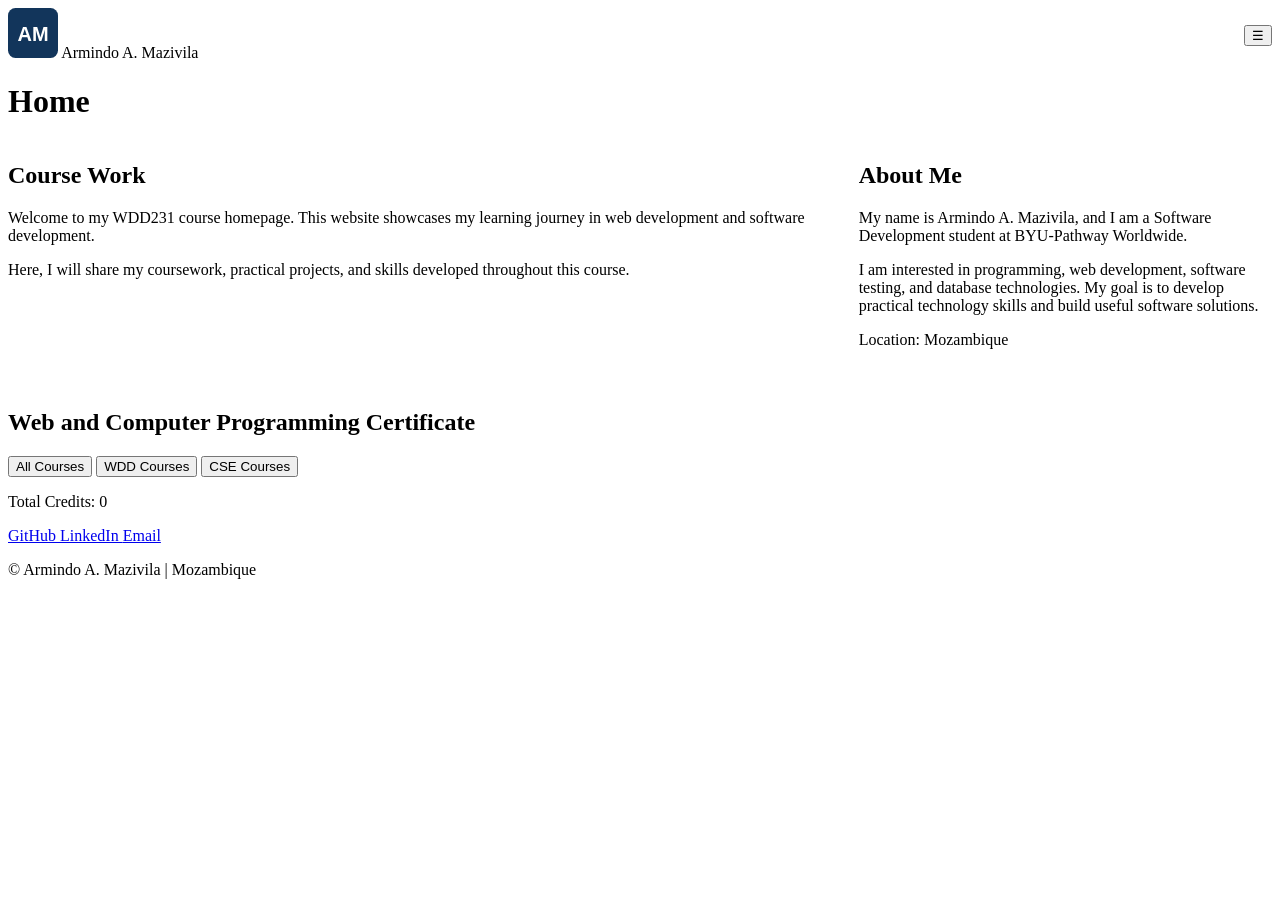
==== index.html @ 849a4318 "Build WDD231 course home page" ====
<!DOCTYPE html>
<html lang="en">

<head>
    <meta charset="UTF-8">
    <meta name="viewport" content="width=device-width, initial-scale=1.0">
    <meta name="description"
        content="Armindo A. Mazivila's WDD231 course homepage, featuring coursework, web development projects, and the Web and Computer Programming certificate.">

    <meta name="author" content="Armindo A. Mazivila">

    <title>WDD231 | Armindo A. Mazivila</title>

    <!-- Google Fonts -->
    <link rel="preconnect" href="https://fonts.googleapis.com">
    <link rel="preconnect" href="https://fonts.gstatic.com" crossorigin>
    <link href="https://fonts.googleapis.com/css2?family=Roboto:wght@400;500;700&display=swap" rel="stylesheet">

    <!-- CSS Files -->
    <link rel="stylesheet" href="styles/normalize.css">
    <link rel="stylesheet" href="styles/small.css">
    <link rel="stylesheet" href="styles/larger.css">

    <!-- JavaScript Files -->
    <script src="scripts/navigation.js" defer></script>
    <script src="scripts/date.js" defer></script>
    <script src="scripts/course.js" defer></script>
</head>

<body>
    <header>

        <div class="site-branding">
            <img src="images/logo.svg" alt="Armindo's website logo" width="50" height="50">
            <span>Armindo A. Mazivila</span>
        </div>

        <button id="menu-button" aria-label="Open navigation menu" aria-expanded="false">
            ☰
        </button>

        <nav id="navigation" aria-label="Main navigation">
            <ul>
                <li><a href="index.html" class="active" aria-current="page">Home</a></li>
                <li><a href="chamber/index.html">Chamber</a></li>
                <li><a href="final/index.html">Final</a></li>
            </ul>
        </nav>

    </header>

    <main>

        <h1>Home</h1>

        <div class="home-grid">

            <!-- First Section -->
            <section class="course-work">
                <h2>Course Work</h2>

                <p>
                    Welcome to my WDD231 course homepage.
                    This website showcases my learning journey
                    in web development and software development.
                </p>

                <p>
                    Here, I will share my coursework, practical
                    projects, and skills developed throughout
                    this course.
                </p>
            </section>

            <!-- Second Section -->
            <section class="about-me">
                <h2>About Me</h2>

                <p>
                    My name is Armindo A. Mazivila, and I am a
                    Software Development student at BYU-Pathway
                    Worldwide.
                </p>

                <p>
                    I am interested in programming, web development,
                    software testing, and database technologies.
                    My goal is to develop practical technology
                    skills and build useful software solutions.
                </p>

                <p>
                    Location: Mozambique
                </p>
            </section>

            <!-- Third Section -->
            <section class="certificate">
                <h2>Web and Computer Programming Certificate</h2>

                <div class="course-filters">
                    <button id="all-courses" class="filter-button active">All Courses</button>
                    <button id="wdd-courses" class="filter-button">WDD Courses</button>
                    <button id="cse-courses" class="filter-button">CSE Courses</button>
                </div>

                <div id="course-container" class="course-grid">
                    <!-- JavaScript will dynamically display course cards here. -->
                </div>

                <p id="total-credits">
                    Total Credits: 0
                </p>

            </section>

        </div>

    </main>

    <footer>

        <!-- First Footer Item: Social Media -->
        <div class="social-links">

            <a href="https://github.com/armindomazivila" target="_blank" rel="noopener noreferrer"
                aria-label="Visit my GitHub profile">
                GitHub
            </a>

            <a href="https://www.linkedin.com/" target="_blank" rel="noopener noreferrer" aria-label="Visit LinkedIn">
                LinkedIn
            </a>

            <a href="mailto:amazivila@byupathway.edu" aria-label="Send me an email">
                Email
            </a>

        </div>

        <!-- Second Footer Item: Copyright -->
        <div class="copyright">
            <p>
                &copy; <span id="currentyear"></span>
                Armindo A. Mazivila | Mozambique
            </p>
        </div>

        <!-- Third Footer Item: Last Modified -->
        <div class="last-modified">
            <p id="lastModified"></p>
        </div>

    </footer>
</body>

</html>
---- styles/small.css ----
/* Hide navigation on small screens */
#navigation {
    display: none;
}

/* Show navigation when opened */
#navigation.open {
    display: block;
}

/* Hamburger button */
#menu-button {
    display: block;
    cursor: pointer;
}
---- styles/larger.css ----
@media screen and (min-width: 768px) {

    header {
        display: flex;
        justify-content: space-between;
        align-items: center;
    }

    nav ul {
        display: flex;
        gap: 1.5rem;
    }

    .home-grid {
        display: grid;
        grid-template-columns: 2fr 1fr;
        gap: 1.5rem;
    }

    .certificate {
        grid-column: 1 / -1;
    }

    .course-grid {
        display: grid;
        grid-template-columns: repeat(3, 1fr);
        gap: 1rem;
    }
}
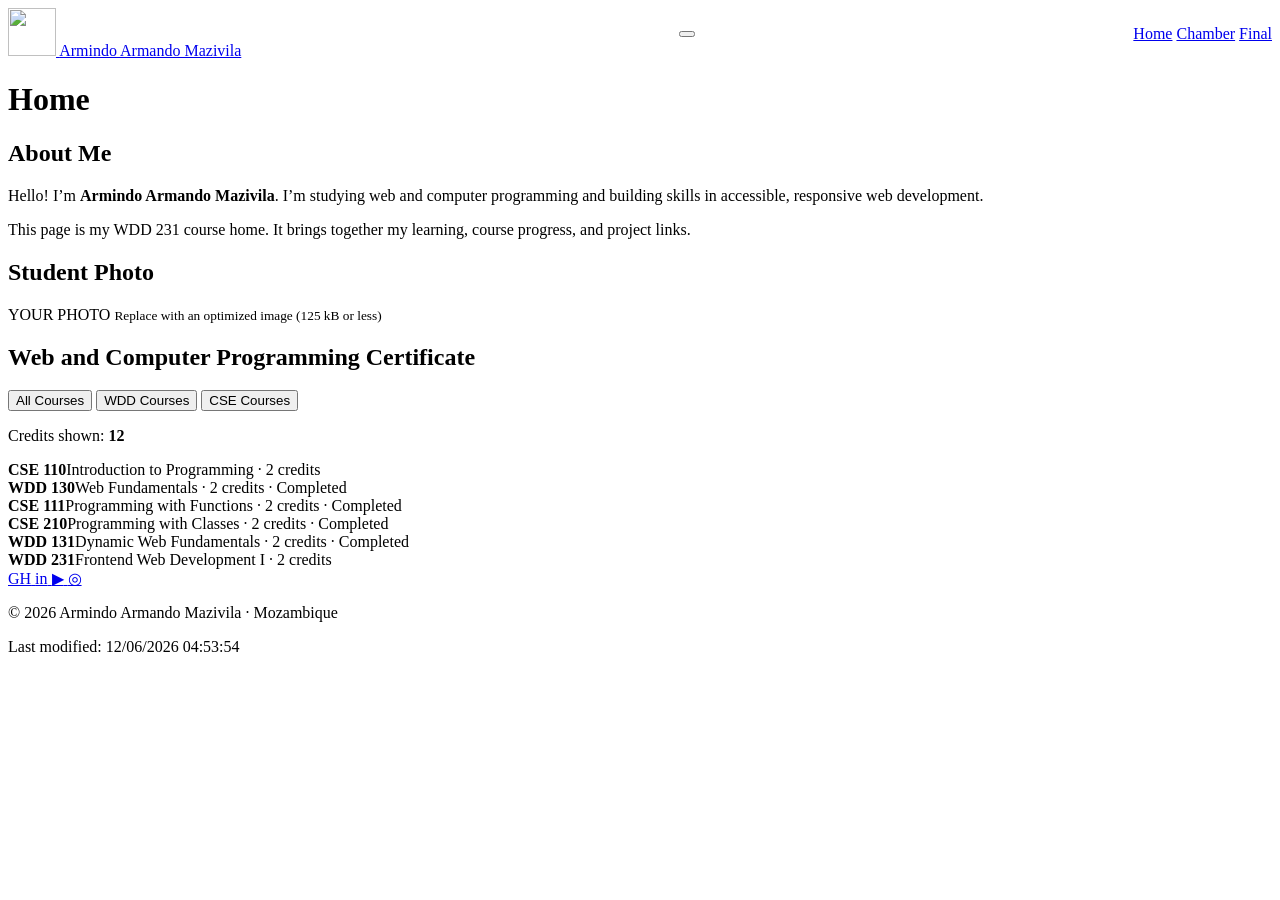
==== commit 1b2f10f9: "Improve css" ====
--- a/index.html
+++ b/index.html
@@ -2,155 +2,121 @@
 <html lang="en">
 
 <head>
-    <meta charset="UTF-8">
-    <meta name="viewport" content="width=device-width, initial-scale=1.0">
+    <meta charset="utf-8">
+    <meta name="viewport" content="width=device-width, initial-scale=1">
     <meta name="description"
-        content="Armindo A. Mazivila's WDD231 course homepage, featuring coursework, web development projects, and the Web and Computer Programming certificate.">
+        content="Armindo A. Mazivila | WDD 231 course home page, featuring coursework and web development projects.">
+    <meta name="author" content="Armindo Armando Mazivila">
 
-    <meta name="author" content="Armindo A. Mazivila">
+    <title>Course Home | WDD 231</title>
 
-    <title>WDD231 | Armindo A. Mazivila</title>
-
-    <!-- Google Fonts -->
+    <link rel="icon" href="images/site-mark.svg" type="image/svg+xml">
     <link rel="preconnect" href="https://fonts.googleapis.com">
     <link rel="preconnect" href="https://fonts.gstatic.com" crossorigin>
-    <link href="https://fonts.googleapis.com/css2?family=Roboto:wght@400;500;700&display=swap" rel="stylesheet">
-
-    <!-- CSS Files -->
-    <link rel="stylesheet" href="styles/normalize.css">
+    <link href="https://fonts.googleapis.com/css2?family=DM+Sans:wght@400;500;600;700&display=swap" rel="stylesheet">
     <link rel="stylesheet" href="styles/small.css">
     <link rel="stylesheet" href="styles/larger.css">
 
-    <!-- JavaScript Files -->
     <script src="scripts/navigation.js" defer></script>
     <script src="scripts/date.js" defer></script>
     <script src="scripts/course.js" defer></script>
 </head>
 
 <body>
-    <header>
+    <header class="site-header">
+        <a class="brand" href="index.html" aria-label="Course home">
+            <img src="images/site-mark.svg" width="48" height="48" alt="">
+            <span>Armindo Armando Mazivila</span>
+        </a>
 
-        <div class="site-branding">
-            <img src="images/logo.svg" alt="Armindo's website logo" width="50" height="50">
-            <span>Armindo A. Mazivila</span>
-        </div>
-
-        <button id="menu-button" aria-label="Open navigation menu" aria-expanded="false">
-            ☰
+        <button class="menu-toggle" type="button" aria-label="Open navigation" aria-expanded="false"
+            aria-controls="primary-nav">
+            <span></span>
+            <span></span>
+            <span></span>
         </button>
 
-        <nav id="navigation" aria-label="Main navigation">
-            <ul>
-                <li><a href="index.html" class="active" aria-current="page">Home</a></li>
-                <li><a href="chamber/index.html">Chamber</a></li>
-                <li><a href="final/index.html">Final</a></li>
-            </ul>
+        <nav id="primary-nav" class="primary-nav" aria-label="Main navigation">
+            <a class="active" href="index.html" aria-current="page">Home</a>
+            <a href="chamber/">Chamber</a>
+            <a href="final/">Final</a>
         </nav>
-
     </header>
 
     <main>
-
         <h1>Home</h1>
 
-        <div class="home-grid">
+        <div class="content-grid">
+            <section class="panel about-panel">
+                <h2>About Me</h2>
+                <div class="panel-body">
+                    <p>
+                        Hello! I’m <strong>Armindo Armando Mazivila</strong>. I’m studying web and computer
+                        programming and building skills in accessible, responsive web development.
+                    </p>
+                    <p>
+                        This page is my WDD 231 course home. It brings together my learning,
+                        course progress, and project links.
+                    </p>
+                </div>
+            </section>
 
-            <!-- First Section -->
-            <section class="course-work">
-                <h2>Course Work</h2>
+            <section class="panel photo-panel">
+                <h2>Student Photo</h2>
+                <div class="photo-placeholder" role="img" aria-label="Add an optimized student portrait here">
+                    <span>YOUR PHOTO</span>
+                    <small>Replace with an optimized image (125 kB or less)</small>
+                </div>
+            </section>
 
-                <p>
-                    Welcome to my WDD231 course homepage.
-                    This website showcases my learning journey
-                    in web development and software development.
+            <section class="panel certificate-panel">
+                <h2>Web and Computer Programming Certificate</h2>
+
+                <div class="filter-controls" role="group" aria-label="Filter courses">
+                    <button type="button" data-filter="all" class="selected" aria-pressed="true">
+                        All Courses
+                    </button>
+                    <button type="button" data-filter="WDD" aria-pressed="false">
+                        WDD Courses
+                    </button>
+                    <button type="button" data-filter="CSE" aria-pressed="false">
+                        CSE Courses
+                    </button>
+                </div>
+
+                <p class="credit-total" aria-live="polite">
+                    Credits shown: <strong id="credit-total">0</strong>
                 </p>
 
-                <p>
-                    Here, I will share my coursework, practical
-                    projects, and skills developed throughout
-                    this course.
-                </p>
+                <div id="course-list" class="course-list" aria-live="polite"></div>
             </section>
+        </div>
+    </main>
 
-            <!-- Second Section -->
-            <section class="about-me">
-                <h2>About Me</h2>
-
-                <p>
-                    My name is Armindo A. Mazivila, and I am a
-                    Software Development student at BYU-Pathway
-                    Worldwide.
-                </p>
-
-                <p>
-                    I am interested in programming, web development,
-                    software testing, and database technologies.
-                    My goal is to develop practical technology
-                    skills and build useful software solutions.
-                </p>
-
-                <p>
-                    Location: Mozambique
-                </p>
-            </section>
-
-            <!-- Third Section -->
-            <section class="certificate">
-                <h2>Web and Computer Programming Certificate</h2>
-
-                <div class="course-filters">
-                    <button id="all-courses" class="filter-button active">All Courses</button>
-                    <button id="wdd-courses" class="filter-button">WDD Courses</button>
-                    <button id="cse-courses" class="filter-button">CSE Courses</button>
-                </div>
-
-                <div id="course-container" class="course-grid">
-                    <!-- JavaScript will dynamically display course cards here. -->
-                </div>
-
-                <p id="total-credits">
-                    Total Credits: 0
-                </p>
-
-            </section>
-
+    <footer class="site-footer">
+        <div class="social-links" aria-label="Social profiles">
+            <a href="https://github.com/your-username" target="_blank" rel="noopener noreferrer"
+                aria-label="GitHub profile">
+                <span aria-hidden="true">GH</span>
+            </a>
+            <a href="https://www.linkedin.com/in/your-profile/" target="_blank" rel="noopener noreferrer"
+                aria-label="LinkedIn profile">
+                <span aria-hidden="true">in</span>
+            </a>
+            <a href="https://www.youtube.com/" target="_blank" rel="noopener noreferrer" aria-label="YouTube">
+                <span aria-hidden="true">▶</span>
+            </a>
+            <a href="https://www.instagram.com/" target="_blank" rel="noopener noreferrer" aria-label="Instagram">
+                <span aria-hidden="true">◎</span>
+            </a>
         </div>
 
-    </main>
+        <p class="copyright">
+            © <span id="current-year"></span> Armindo Armando Mazivila
+            <span class="separator">·</span> Mozambique
+        </p>
 
-    <footer>
-
-        <!-- First Footer Item: Social Media -->
-        <div class="social-links">
-
-            <a href="https://github.com/armindomazivila" target="_blank" rel="noopener noreferrer"
-                aria-label="Visit my GitHub profile">
-                GitHub
-            </a>
-
-            <a href="https://www.linkedin.com/" target="_blank" rel="noopener noreferrer" aria-label="Visit LinkedIn">
-                LinkedIn
-            </a>
-
-            <a href="mailto:amazivila@byupathway.edu" aria-label="Send me an email">
-                Email
-            </a>
-
-        </div>
-
-        <!-- Second Footer Item: Copyright -->
-        <div class="copyright">
-            <p>
-                &copy; <span id="currentyear"></span>
-                Armindo A. Mazivila | Mozambique
-            </p>
-        </div>
-
-        <!-- Third Footer Item: Last Modified -->
-        <div class="last-modified">
-            <p id="lastModified"></p>
-        </div>
-
+        <p id="lastModified" class="modified">Last modified: </p>
     </footer>
 </body>
 
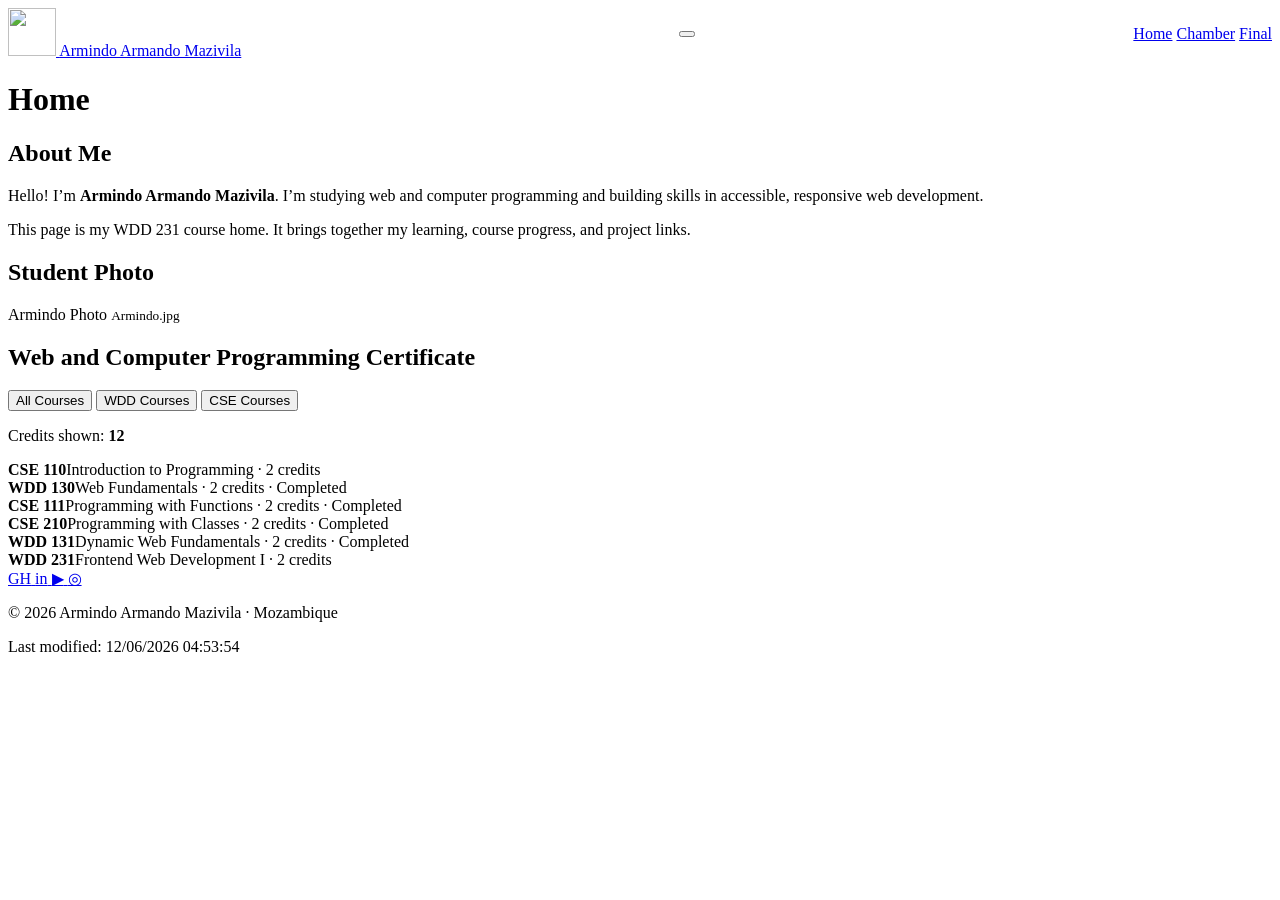
==== commit a7dc7cdf: "Add student photo" ====
--- a/index.html
+++ b/index.html
@@ -64,8 +64,8 @@
             <section class="panel photo-panel">
                 <h2>Student Photo</h2>
                 <div class="photo-placeholder" role="img" aria-label="Add an optimized student portrait here">
-                    <span>YOUR PHOTO</span>
-                    <small>Replace with an optimized image (125 kB or less)</small>
+                    <span>Armindo Photo</span>
+                    <small>Armindo.jpg</small>
                 </div>
             </section>
 
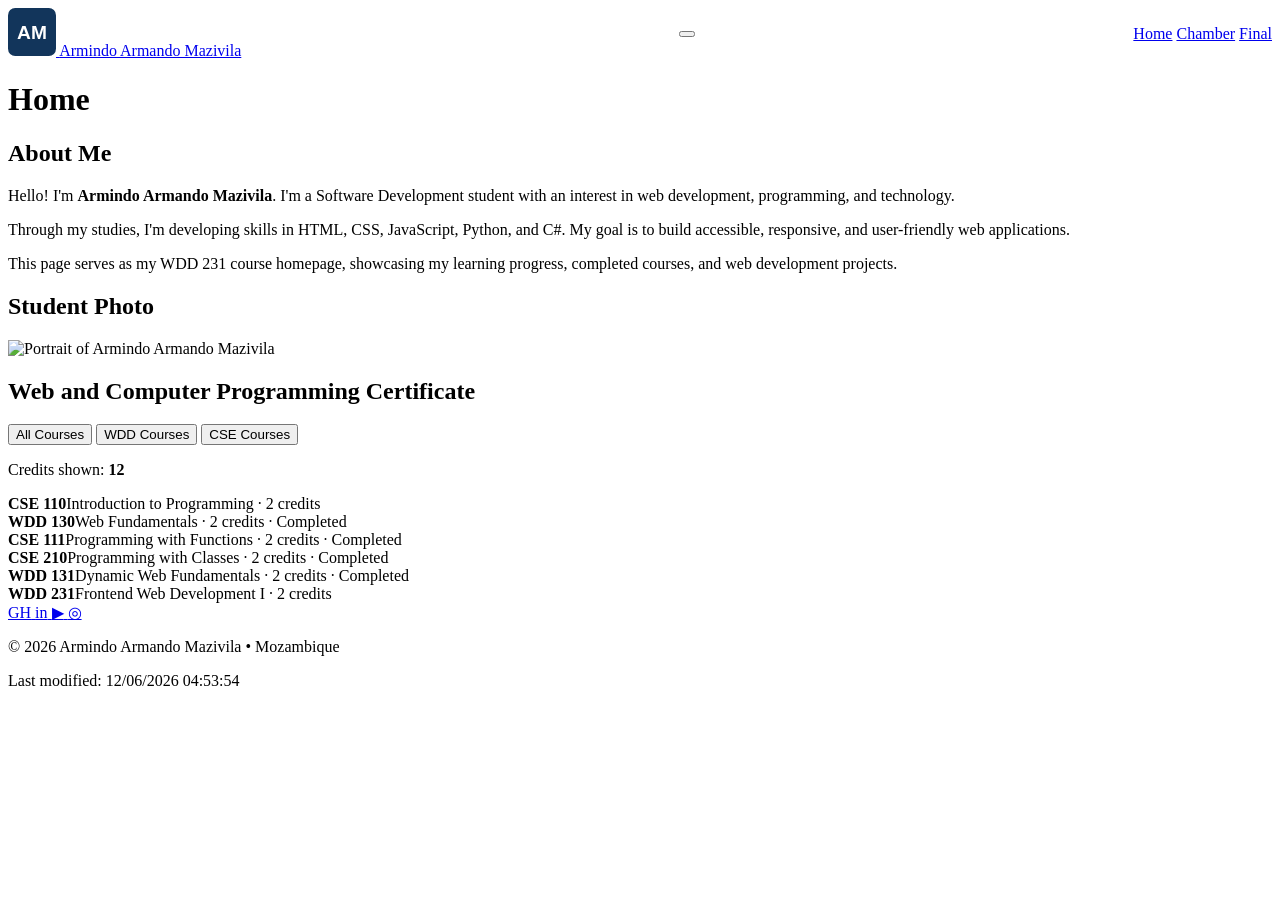
==== commit 7916fd49: "Correct the html" ====
--- a/index.html
+++ b/index.html
@@ -2,40 +2,49 @@
 <html lang="en">
 
 <head>
-    <meta charset="utf-8">
-    <meta name="viewport" content="width=device-width, initial-scale=1">
+    <meta charset="UTF-8">
+    <meta name="viewport" content="width=device-width, initial-scale=1.0">
     <meta name="description"
-        content="Armindo A. Mazivila | WDD 231 course home page, featuring coursework and web development projects.">
+        content="Armindo Armando Mazivila's WDD 231 course homepage, showcasing web development coursework, completed courses, and programming projects.">
     <meta name="author" content="Armindo Armando Mazivila">
+    <title>Course Home | WDD 231 | Armindo Mazivila</title>
 
-    <title>Course Home | WDD 231</title>
+    <!-- Favicon -->
+    <link rel="icon" href="images/logo.svg" type="image/svg+xml">
 
-    <link rel="icon" href="images/site-mark.svg" type="image/svg+xml">
+    <!-- Google Fonts -->
     <link rel="preconnect" href="https://fonts.googleapis.com">
     <link rel="preconnect" href="https://fonts.gstatic.com" crossorigin>
     <link href="https://fonts.googleapis.com/css2?family=DM+Sans:wght@400;500;600;700&display=swap" rel="stylesheet">
+
+    <!-- CSS Stylesheets -->
+    <link rel="stylesheet" href="styles/normalize.css">
     <link rel="stylesheet" href="styles/small.css">
     <link rel="stylesheet" href="styles/larger.css">
 
+    <!-- JavaScript Files -->
     <script src="scripts/navigation.js" defer></script>
     <script src="scripts/date.js" defer></script>
     <script src="scripts/course.js" defer></script>
 </head>
 
 <body>
+
+    <!-- Site Header -->
     <header class="site-header">
-        <a class="brand" href="index.html" aria-label="Course home">
-            <img src="images/site-mark.svg" width="48" height="48" alt="">
+        <a class="brand" href="index.html" aria-label="Armindo Mazivila - Home">
+            <img src="images/logo.svg" width="48" height="48" alt="">
             <span>Armindo Armando Mazivila</span>
         </a>
 
+        <!-- Mobile Navigation Button -->
         <button class="menu-toggle" type="button" aria-label="Open navigation" aria-expanded="false"
             aria-controls="primary-nav">
             <span></span>
             <span></span>
             <span></span>
         </button>
-
+        <!-- Main Navigation -->
         <nav id="primary-nav" class="primary-nav" aria-label="Main navigation">
             <a class="active" href="index.html" aria-current="page">Home</a>
             <a href="chamber/">Chamber</a>
@@ -43,35 +52,44 @@
         </nav>
     </header>
 
+    <!-- Main Content -->
     <main>
         <h1>Home</h1>
-
         <div class="content-grid">
+            <!-- About Me Section -->
             <section class="panel about-panel">
                 <h2>About Me</h2>
                 <div class="panel-body">
                     <p>
-                        Hello! I’m <strong>Armindo Armando Mazivila</strong>. I’m studying web and computer
-                        programming and building skills in accessible, responsive web development.
+                        Hello! I'm <strong>Armindo Armando Mazivila</strong>.
+                        I'm a Software Development student with an interest
+                        in web development, programming, and technology.
                     </p>
                     <p>
-                        This page is my WDD 231 course home. It brings together my learning,
-                        course progress, and project links.
+                        Through my studies, I'm developing skills in HTML,
+                        CSS, JavaScript, Python, and C#. My goal is to build
+                        accessible, responsive, and user-friendly web
+                        applications.
+                    </p>
+                    <p>
+                        This page serves as my WDD 231 course homepage,
+                        showcasing my learning progress, completed courses,
+                        and web development projects.
                     </p>
                 </div>
             </section>
-
+            <!-- Student Photo Section -->
             <section class="panel photo-panel">
                 <h2>Student Photo</h2>
-                <div class="photo-placeholder" role="img" aria-label="Add an optimized student portrait here">
-                    <span>Armindo Photo</span>
-                    <small>Armindo.jpg</small>
+                <div class="photo-container">
+                    <img src="images/armindo.jpg" alt="Portrait of Armindo Armando Mazivila" width="400" height="400"
+                        loading="lazy">
                 </div>
             </section>
-
+            <!-- Certificate Courses Section -->
             <section class="panel certificate-panel">
                 <h2>Web and Computer Programming Certificate</h2>
-
+                <!-- Course Filter Buttons -->
                 <div class="filter-controls" role="group" aria-label="Filter courses">
                     <button type="button" data-filter="all" class="selected" aria-pressed="true">
                         All Courses
@@ -83,40 +101,50 @@
                         CSE Courses
                     </button>
                 </div>
-
+                <!-- Dynamic Credit Total -->
                 <p class="credit-total" aria-live="polite">
-                    Credits shown: <strong id="credit-total">0</strong>
+                    Credits shown:
+                    <strong id="credit-total">0</strong>
                 </p>
-
-                <div id="course-list" class="course-list" aria-live="polite"></div>
+                <!-- Courses Generated by JavaScript -->
+                <div id="course-list" class="course-list" aria-live="polite">
+                </div>
             </section>
         </div>
     </main>
 
+    <!-- Site Footer -->
     <footer class="site-footer">
-        <div class="social-links" aria-label="Social profiles">
-            <a href="https://github.com/your-username" target="_blank" rel="noopener noreferrer"
-                aria-label="GitHub profile">
+        <!-- Social Media Links -->
+        <nav class="social-links" aria-label="Social media links">
+            <a href="https://github.com/armindomazivila" target="_blank" rel="noopener noreferrer"
+                aria-label="Visit my GitHub profile">
                 <span aria-hidden="true">GH</span>
             </a>
-            <a href="https://www.linkedin.com/in/your-profile/" target="_blank" rel="noopener noreferrer"
-                aria-label="LinkedIn profile">
+            <a href="https://www.linkedin.com/in/armindo-mazivila-76884a150/" target="_blank" rel="noopener noreferrer"
+                aria-label="Visit my LinkedIn profile">
                 <span aria-hidden="true">in</span>
             </a>
-            <a href="https://www.youtube.com/" target="_blank" rel="noopener noreferrer" aria-label="YouTube">
+            <a href="https://www.youtube.com/" target="_blank" rel="noopener noreferrer" aria-label="Visit YouTube">
                 <span aria-hidden="true">▶</span>
             </a>
-            <a href="https://www.instagram.com/" target="_blank" rel="noopener noreferrer" aria-label="Instagram">
+            <a href="https://www.instagram.com/" target="_blank" rel="noopener noreferrer" aria-label="Visit Instagram">
                 <span aria-hidden="true">◎</span>
             </a>
-        </div>
+        </nav>
 
+        <!-- Copyright Information -->
         <p class="copyright">
-            © <span id="current-year"></span> Armindo Armando Mazivila
-            <span class="separator">·</span> Mozambique
+            &copy; <span id="current-year"></span>
+            Armindo Armando Mazivila
+            <span class="separator">&bull;</span>
+            Mozambique
         </p>
 
-        <p id="lastModified" class="modified">Last modified: </p>
+        <!-- Last Modified Date -->
+        <p id="lastModified" class="modified">
+            Last modified:
+        </p>
     </footer>
 </body>
 
